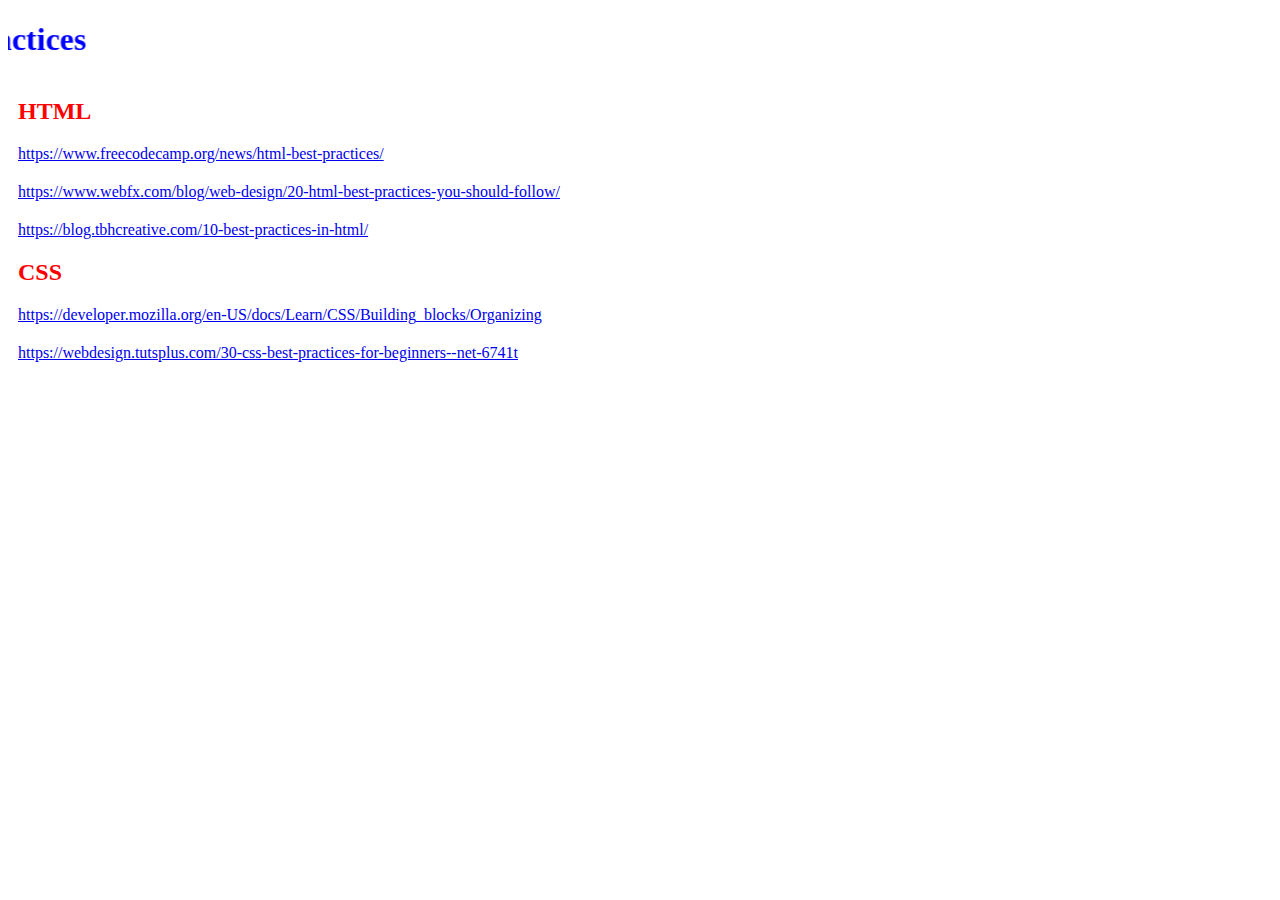
==== BestPractices.html @ 2053301d "Added Best Practices Links" ====
<!DOCTYPE html>
<html lang="en">
  <head>
    <meta charset="UTF-8" />
    <meta http-equiv="X-UA-Compatible" content="IE=edge" />
    <meta name="viewport" content="width=device-width, initial-scale=1.0" />
    <title>Best Practices Links</title>
    <style>
        marquee {
            color: blue;
        }
        h2{
            color: red;
            margin: 0px;
            padding: 10px;
        }
      a {
        display: block;
        padding: 10px;
      }
    </style>
  </head>
  <body>
    <h1><marquee direction="right" scrollamount="10">Links to Best Practices</marquee></h1>
    <h2>HTML</h1>
    <a target="_blank" href="https://www.freecodecamp.org/news/html-best-practices/"
      >https://www.freecodecamp.org/news/html-best-practices/</a
    >
    <a target="_blank"
      href="https://www.webfx.com/blog/web-design/20-html-best-practices-you-should-follow/"
      >https://www.webfx.com/blog/web-design/20-html-best-practices-you-should-follow/</a
    >
    <a target="_blank" href="https://blog.tbhcreative.com/10-best-practices-in-html/"
      >https://blog.tbhcreative.com/10-best-practices-in-html/</a
    >

    <h2>CSS</h1>
    <a target="_blank"
      href="https://developer.mozilla.org/en-US/docs/Learn/CSS/Building_blocks/Organizing"
      >https://developer.mozilla.org/en-US/docs/Learn/CSS/Building_blocks/Organizing</a
    >
    <a target="_blank"
      href="https://webdesign.tutsplus.com/30-css-best-practices-for-beginners--net-6741t"
      >https://webdesign.tutsplus.com/30-css-best-practices-for-beginners--net-6741t</a
    >
  </body>
</html>
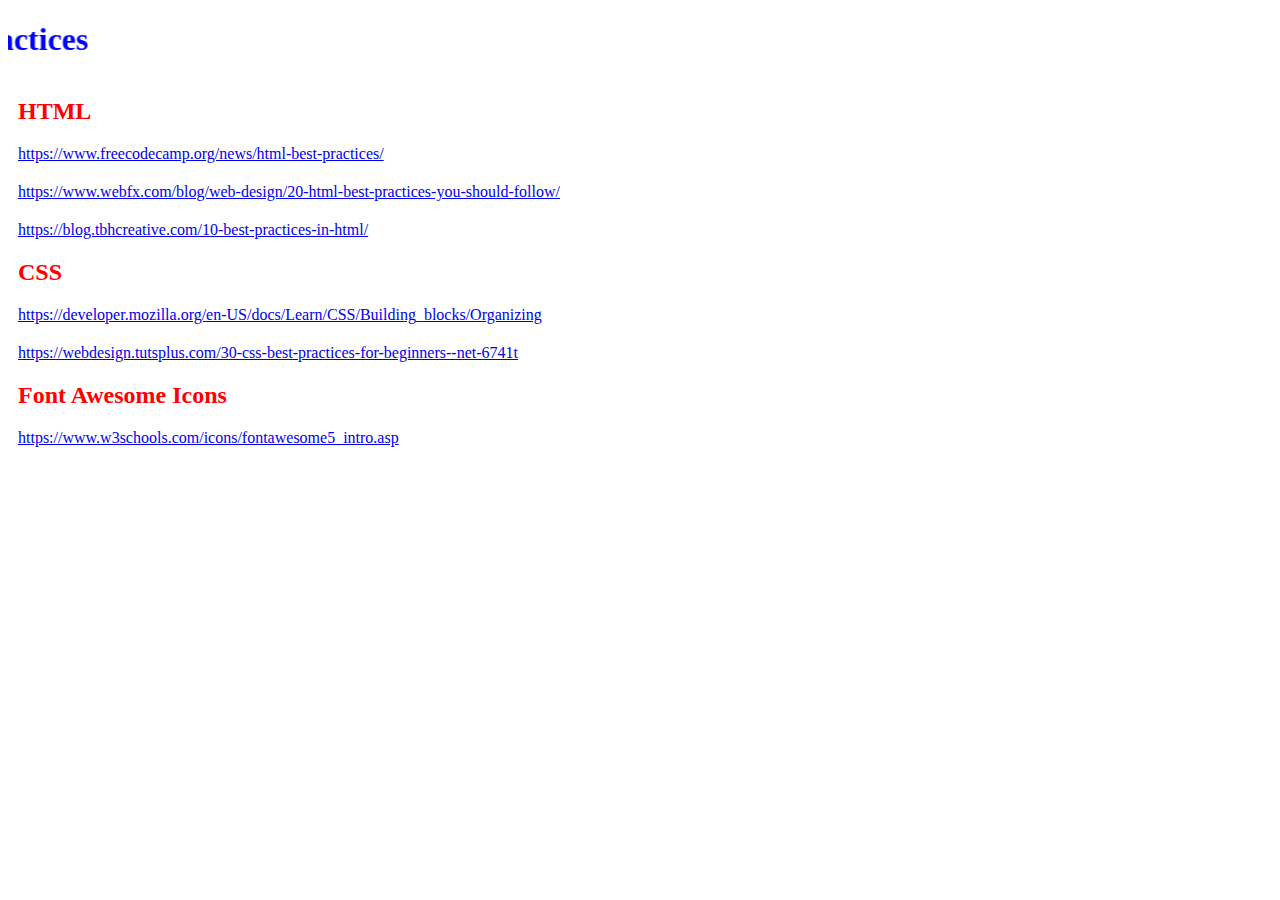
==== commit cb5fbfc4: "Added Font Awesome Icons" ====
--- a/BestPractices.html
+++ b/BestPractices.html
@@ -43,5 +43,8 @@
       href="https://webdesign.tutsplus.com/30-css-best-practices-for-beginners--net-6741t"
       >https://webdesign.tutsplus.com/30-css-best-practices-for-beginners--net-6741t</a
     >
+    
+    <h2>Font Awesome Icons</h1>
+    <a target="_blank" href="https://www.w3schools.com/icons/fontawesome5_intro.asp">https://www.w3schools.com/icons/fontawesome5_intro.asp</a>
   </body>
 </html>
